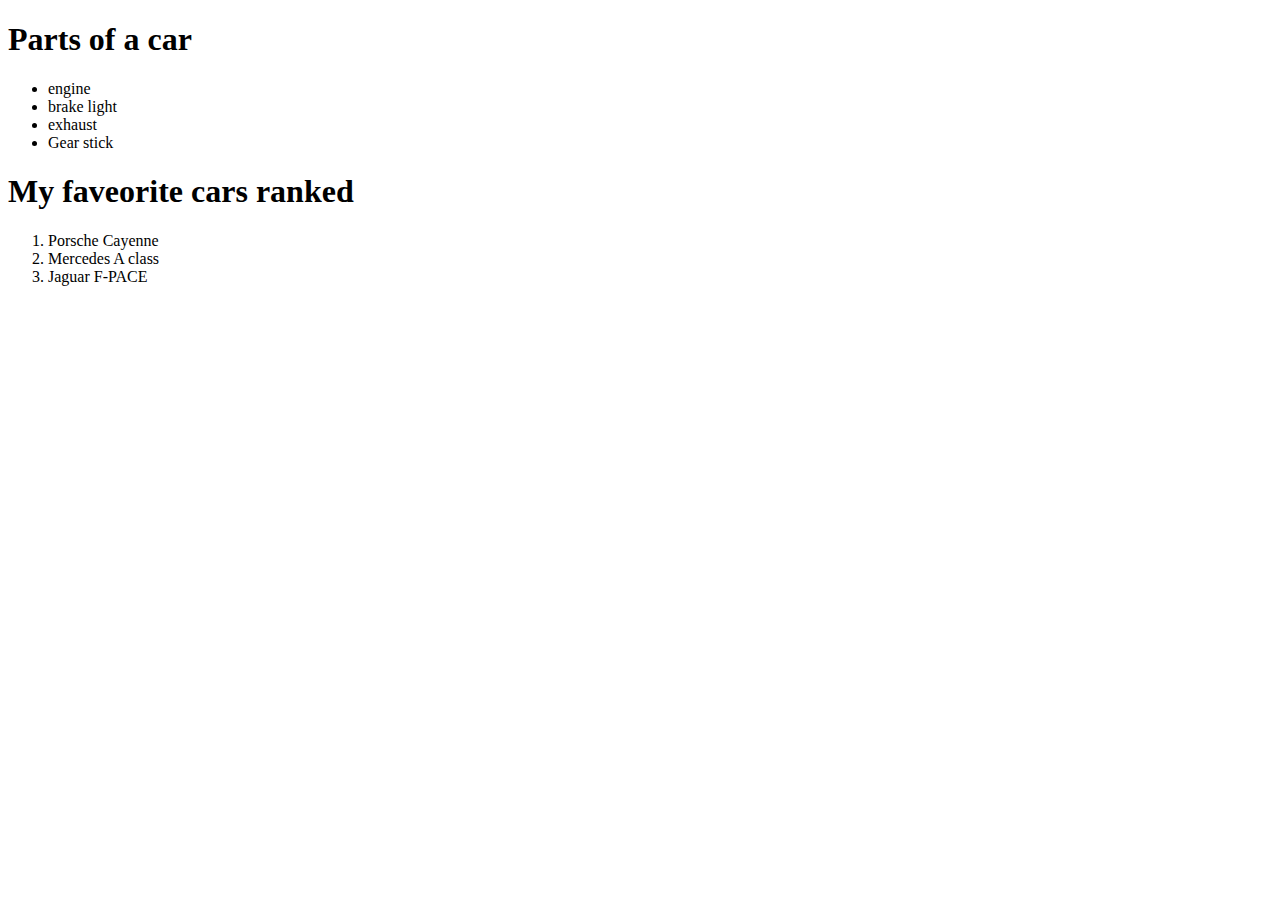
==== firstWebPage/index.html @ 805062e9 "Create index.html" ====
<!DOCTYPE html>
<html lang="en">
<head>
    <meta charset="UTF-8">
    <meta http-equiv="X-UA-Compatible" content="IE=edge">
    <meta name="viewport" content="width=device-width, initial-scale=1.0">
    <title>Cars</title>
</head>
<body>
    <h1>Parts of a car</h1>
        <ul>
            <li>engine</li>
            <li>brake light</li>
            <li>exhaust</li>
            <li>Gear stick</li>
        </ul>

    <h1>My faveorite cars ranked</h1>
        <ol>
            <li>Porsche Cayenne</li>
            <li>Mercedes A class</li>
            <li>Jaguar F-PACE</li>
        </ol>
</body>
</html>
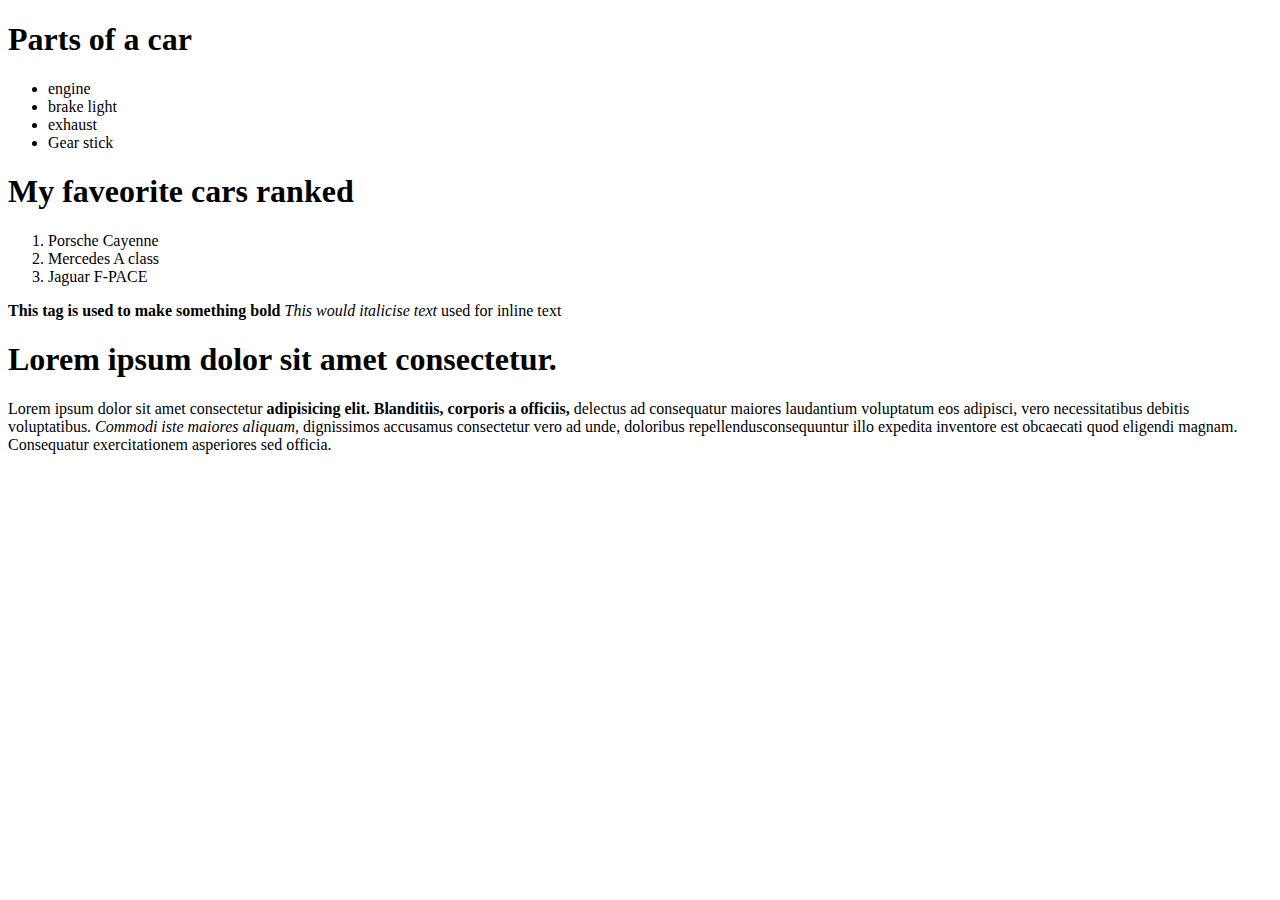
==== commit a60166a2: "Update index.html" ====
--- a/firstWebPage/index.html
+++ b/firstWebPage/index.html
@@ -21,5 +21,14 @@
             <li>Mercedes A class</li>
             <li>Jaguar F-PACE</li>
         </ol>
+
+        <strong>This tag is used to make something bold</strong>
+        <em>This would italicise text</em>
+        <span>used for inline text</span>
+
+        <div>
+            <h1>Lorem ipsum dolor sit amet consectetur.</h1>
+            <p>Lorem ipsum dolor sit amet consectetur <strong>adipisicing elit. Blanditiis, corporis a officiis,</strong> delectus ad consequatur maiores laudantium voluptatum eos adipisci, vero necessitatibus debitis voluptatibus. <em>Commodi iste maiores aliquam, </em>dignissimos accusamus consectetur vero ad unde, <span>doloribus repellendus</span>consequuntur illo expedita inventore est obcaecati quod eligendi magnam. Consequatur exercitationem asperiores sed officia.</p>
+        </div>
 </body>
 </html>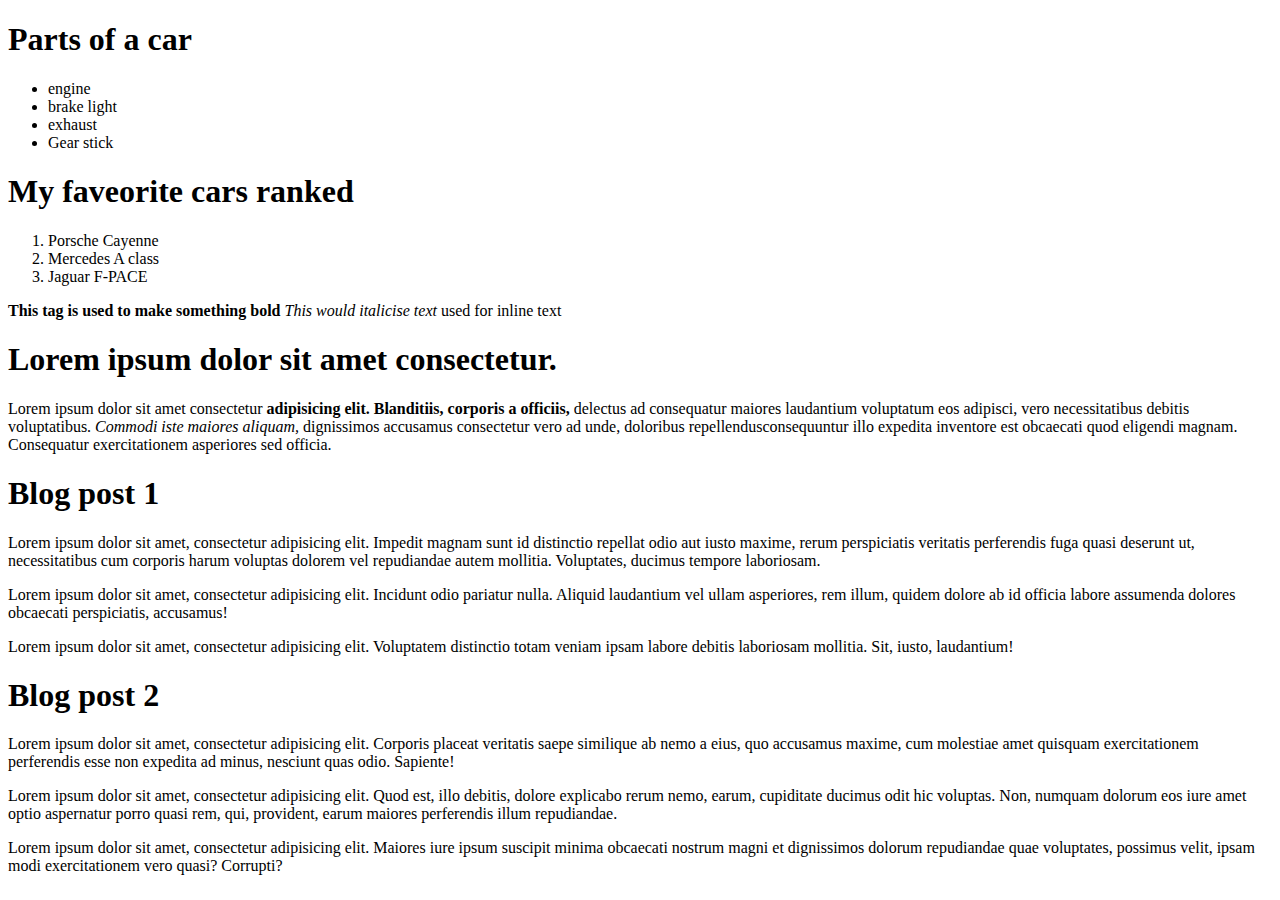
==== commit 1aafd2e2: "Update index.html" ====
--- a/firstWebPage/index.html
+++ b/firstWebPage/index.html
@@ -30,5 +30,35 @@
             <h1>Lorem ipsum dolor sit amet consectetur.</h1>
             <p>Lorem ipsum dolor sit amet consectetur <strong>adipisicing elit. Blanditiis, corporis a officiis,</strong> delectus ad consequatur maiores laudantium voluptatum eos adipisci, vero necessitatibus debitis voluptatibus. <em>Commodi iste maiores aliquam, </em>dignissimos accusamus consectetur vero ad unde, <span>doloribus repellendus</span>consequuntur illo expedita inventore est obcaecati quod eligendi magnam. Consequatur exercitationem asperiores sed officia.</p>
         </div>
+        
+        <!--BLOG POSTS-->
+        <div id="first-blog-container">
+            <h1 class="blog-post-main-title">Blog post 1</h1>
+            <div class="first-text-container">
+              <p class="blog-post-main-text-body">
+                Lorem ipsum dolor sit amet, consectetur adipisicing elit. Impedit magnam sunt id distinctio repellat odio aut iusto maxime, rerum perspiciatis veritatis perferendis fuga quasi deserunt ut, necessitatibus cum corporis harum voluptas dolorem vel repudiandae autem mollitia. Voluptates, ducimus tempore laboriosam.
+              </p>
+              <p class="blog-post-main-text-body">
+                Lorem ipsum dolor sit amet, consectetur adipisicing elit. Incidunt odio pariatur nulla. Aliquid laudantium vel ullam asperiores, rem illum, quidem dolore ab id officia labore assumenda dolores obcaecati perspiciatis, accusamus!
+              </p>
+              <p class="blog-post-main-text-body">
+                Lorem ipsum dolor sit amet, consectetur adipisicing elit. Voluptatem distinctio totam veniam ipsam labore debitis laboriosam mollitia. Sit, iusto, laudantium!
+              </p>
+            </div>
+          </div>
+          <div id="second-blog-container">
+            <h1 class="blog-post-main-title">Blog post 2</h1>
+            <div class="second-text-container">
+              <p class="blog-post-main-text-body">
+                Lorem ipsum dolor sit amet, consectetur adipisicing elit. Corporis placeat veritatis saepe similique ab nemo a eius, quo accusamus maxime, cum molestiae amet quisquam exercitationem perferendis esse non expedita ad minus, nesciunt quas odio. Sapiente!
+              </p>
+              <p class="blog-post-main-text-body">
+                Lorem ipsum dolor sit amet, consectetur adipisicing elit. Quod est, illo debitis, dolore explicabo rerum nemo, earum, cupiditate ducimus odit hic voluptas. Non, numquam dolorum eos iure amet optio aspernatur porro quasi rem, qui, provident, earum maiores perferendis illum repudiandae.
+              </p>
+              <p class="blog-post-main-text-body">
+                Lorem ipsum dolor sit amet, consectetur adipisicing elit. Maiores iure ipsum suscipit minima obcaecati nostrum magni et dignissimos dolorum repudiandae quae voluptates, possimus velit, ipsam modi exercitationem vero quasi? Corrupti?
+              </p>
+            </div>
+          </div>
 </body>
 </html>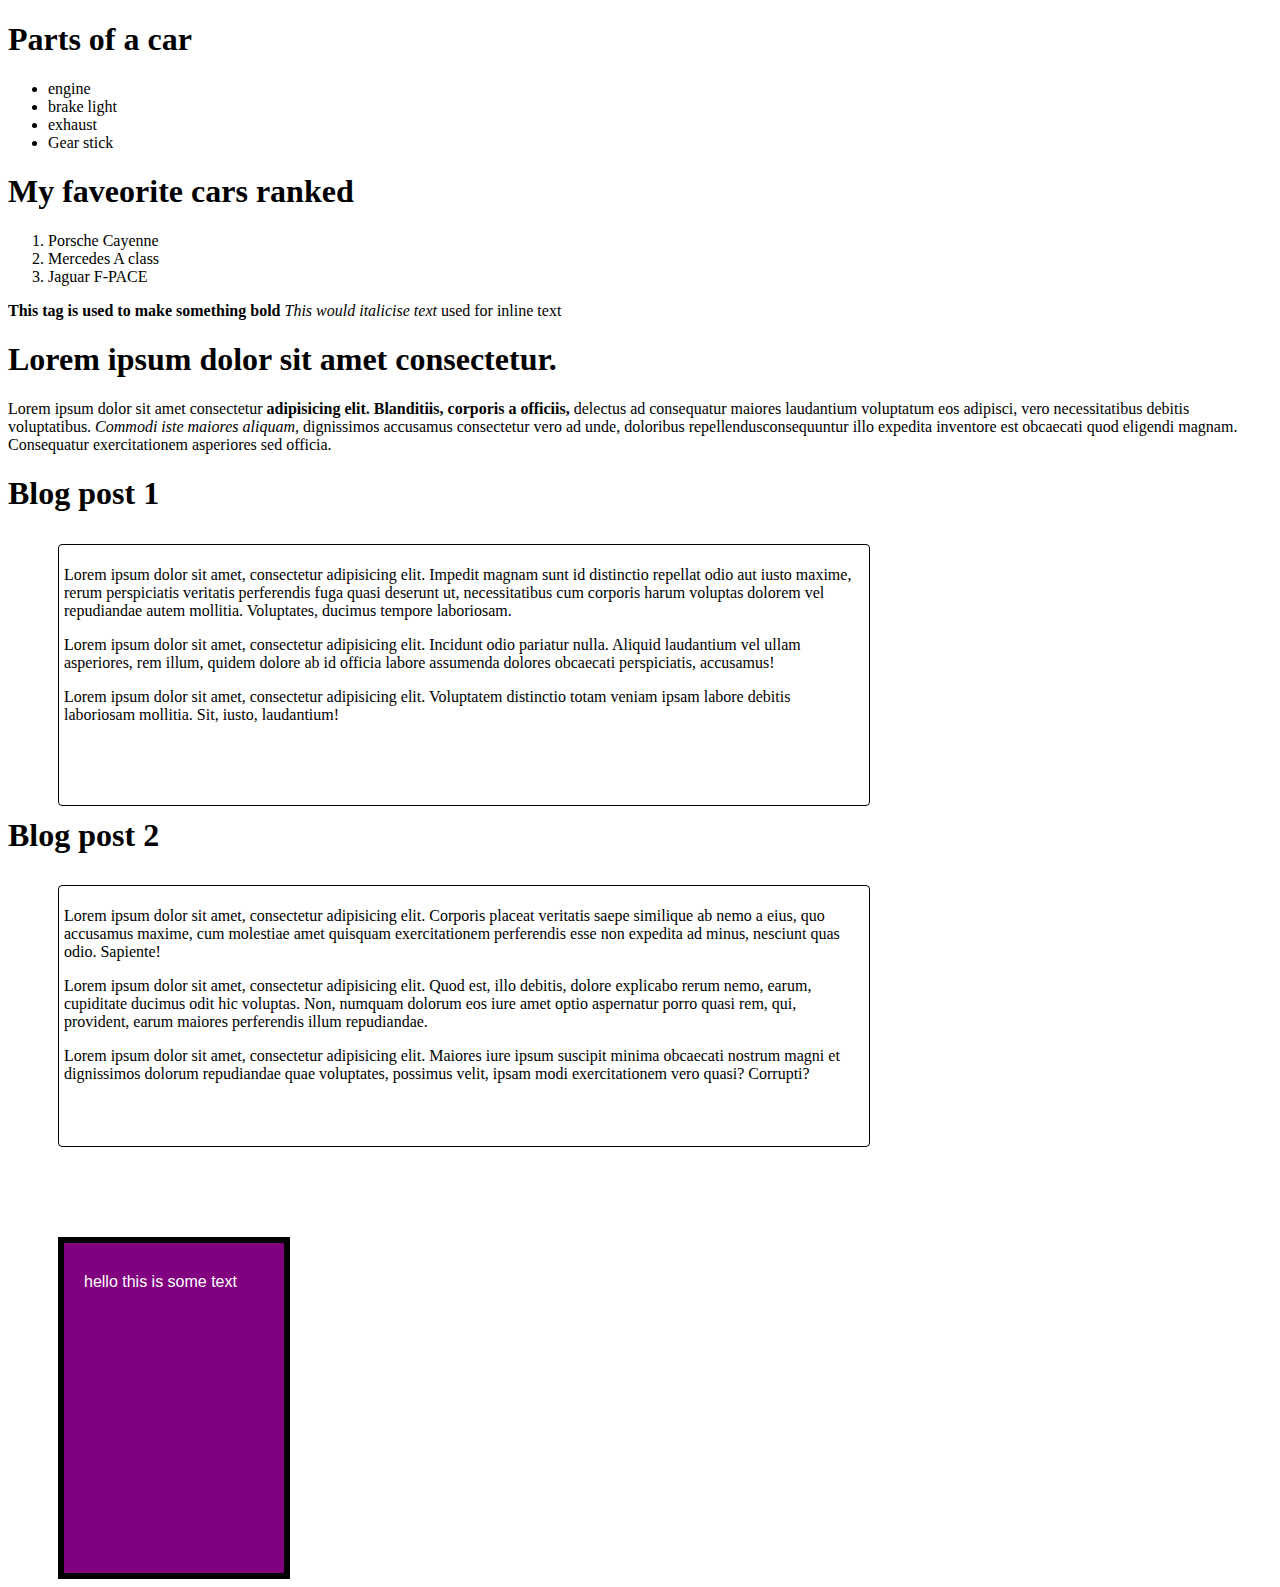
==== commit bb86ab3f: "Update index.html" ====
--- a/firstWebPage/index.html
+++ b/firstWebPage/index.html
@@ -5,6 +5,7 @@
     <meta http-equiv="X-UA-Compatible" content="IE=edge">
     <meta name="viewport" content="width=device-width, initial-scale=1.0">
     <title>Cars</title>
+    <link rel="stylesheet" href="/styles.css/style.css">
 </head>
 <body>
     <h1>Parts of a car</h1>
@@ -32,7 +33,7 @@
         </div>
         
         <!--BLOG POSTS-->
-        <div id="first-blog-container">
+        <div id="first-blog-container" class="blog-post">
             <h1 class="blog-post-main-title">Blog post 1</h1>
             <div class="first-text-container">
               <p class="blog-post-main-text-body">
@@ -46,7 +47,7 @@
               </p>
             </div>
           </div>
-          <div id="second-blog-container">
+          <div id="second-blog-container" class="blog-post">
             <h1 class="blog-post-main-title">Blog post 2</h1>
             <div class="second-text-container">
               <p class="blog-post-main-text-body">
@@ -60,5 +61,8 @@
               </p>
             </div>
           </div>
+
+          <!--the box model-->
+          <div class="box-model">hello this is some text</div>
 </body>
 </html>--- a/styles.css/style.css
+++ b/styles.css/style.css
@@ -0,0 +1,26 @@
+.first-text-container, .second-text-container{
+    border:1px solid black;
+    margin-bottom:5px;
+    padding:5px;
+    border-radius: 4px;
+    overflow: scroll;
+    height:250px;
+    width:800px;
+    position:relative;
+    top:10px;
+    left:50px;
+    
+}
+
+.box-model{
+    height:300px;
+    width:200px;
+    background-color: purple;
+    border:6px solid black;
+    margin-top:100px;
+    margin-left:50px;
+    color:#ffffff;
+    padding-top:30px;
+    padding-left:20px;
+    font-family:'Franklin Gothic Medium', 'Arial Narrow', Arial, sans-serif;
+}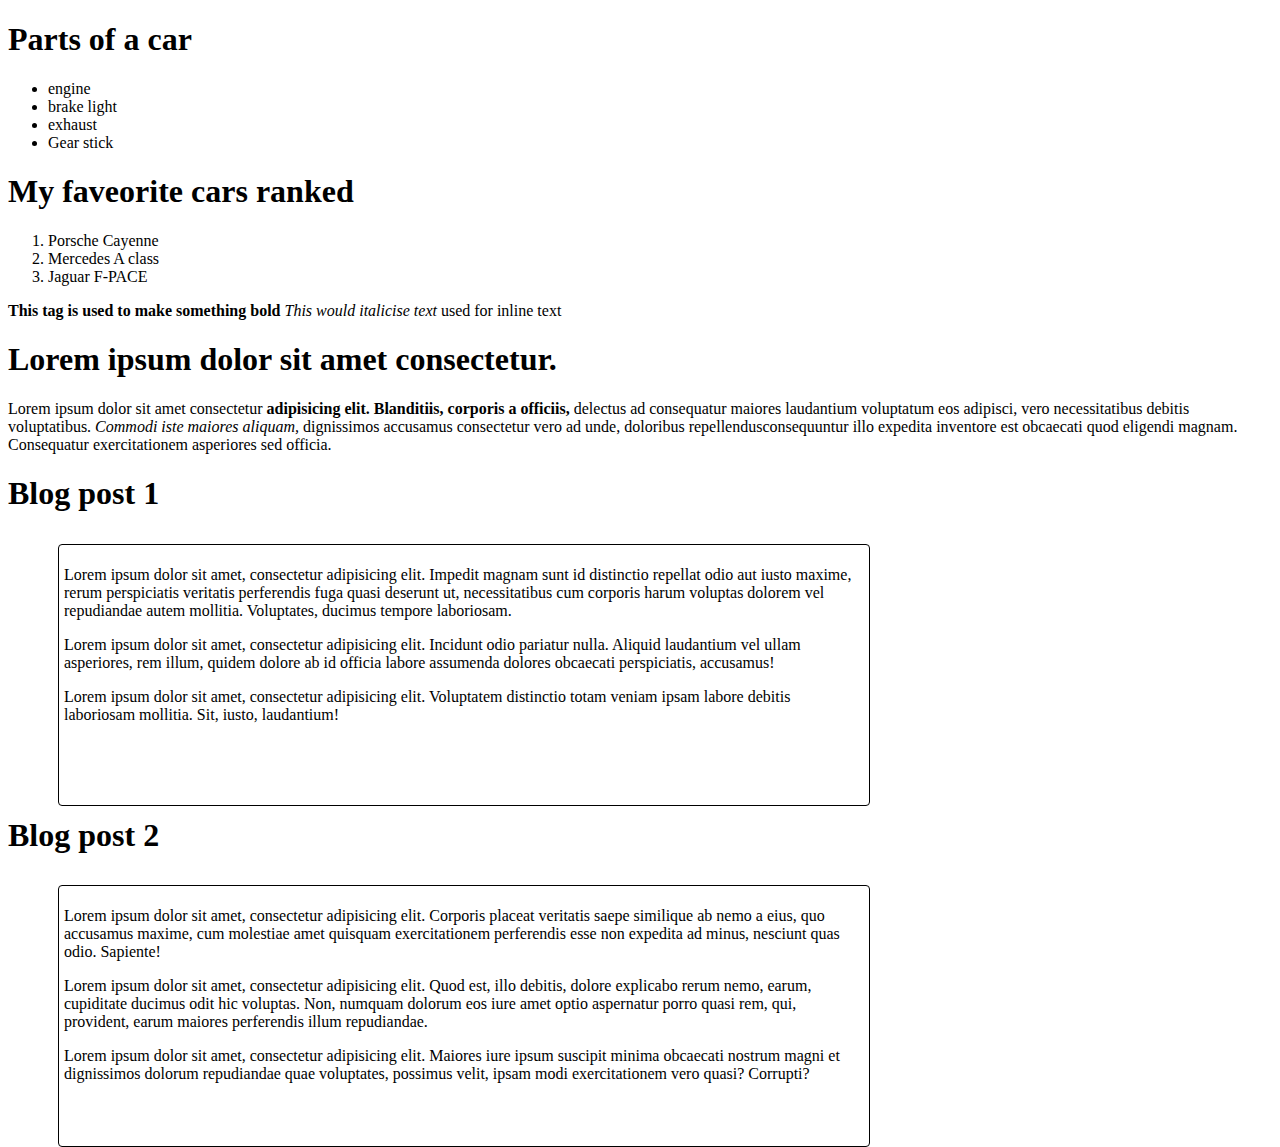
==== commit 5bf48c8f: "Update index.html" ====
--- a/firstWebPage/index.html
+++ b/firstWebPage/index.html
@@ -63,6 +63,6 @@
           </div>
 
           <!--the box model-->
-          <div class="box-model">hello this is some text</div>
+          
 </body>
 </html>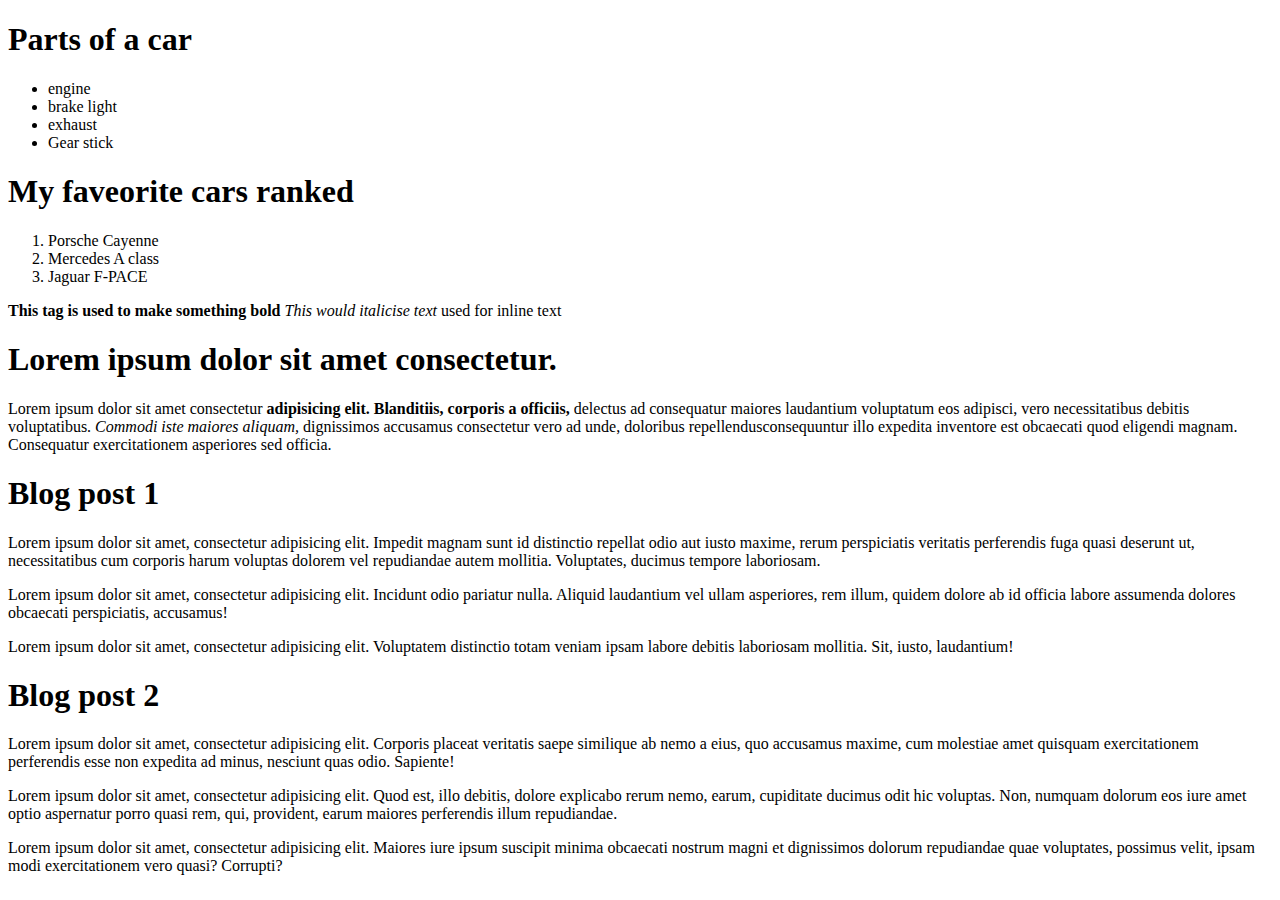
==== commit e5cbaee2: "Update index.html" ====
--- a/firstWebPage/index.html
+++ b/firstWebPage/index.html
@@ -63,6 +63,8 @@
           </div>
 
           <!--the box model-->
+
+        
           
 </body>
 </html>